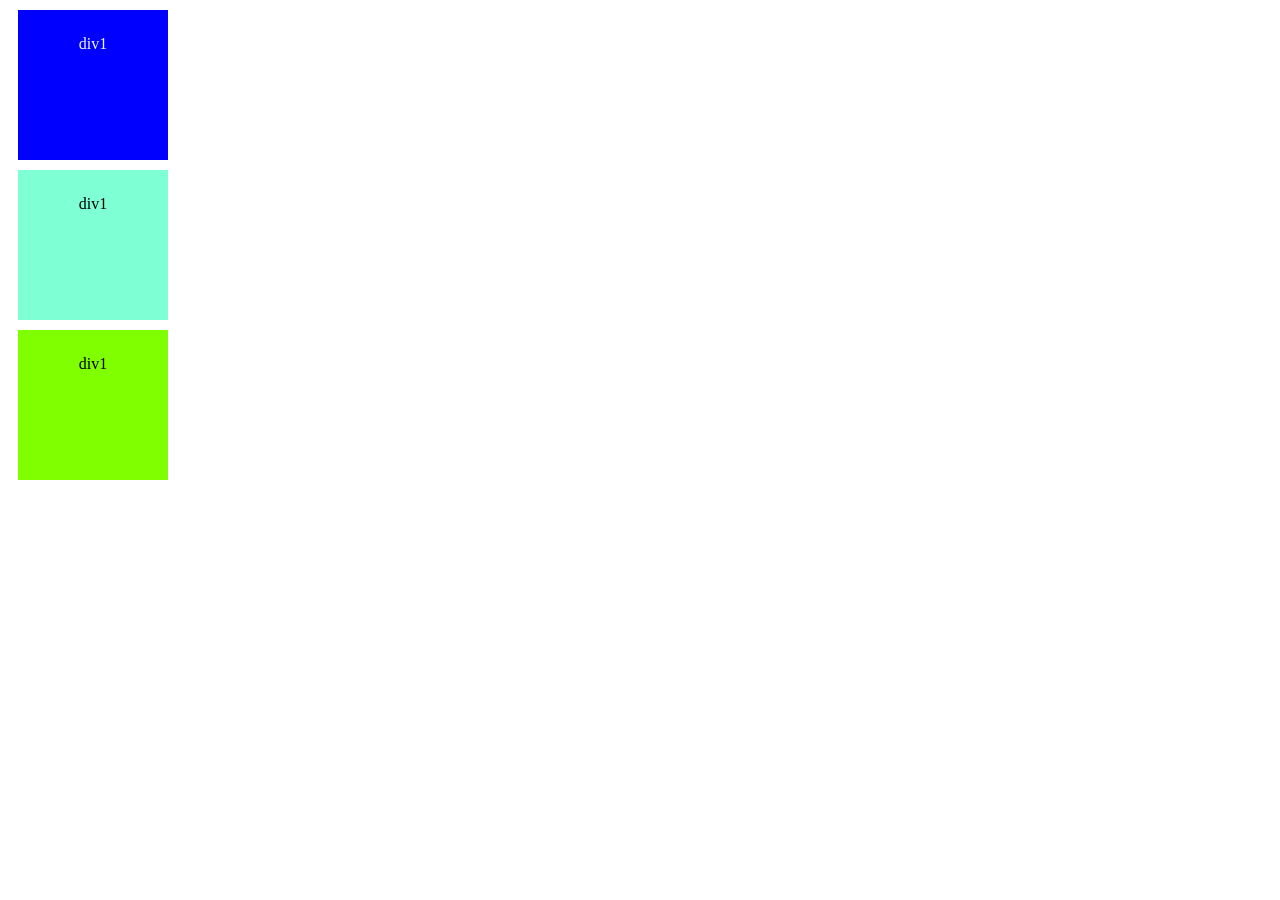
==== alpha_channel.html @ 9b073335 "Add alpha_channel demo HTML and CSS Add alpha_channel.html and alpha_channel.css: a simple demo crea" ====
<!DOCTYPE html>
<html lang="en">
<head>
    <meta charset="UTF-8">
    <meta name="viewport" content="width=device-width, initial-scale=1.0">
    <title>Alpha channel</title>
    <link rel="stylesheet" href="alpha_channel.css">
</head>
<body>
    <div id="box1">div1</div>
    <div id="box2">div1</div>
    <div id="box3">div1</div>
</body>
</html>
---- alpha_channel.css ----
#box1, #box2, #box3{
    padding: 25px;
    height: 100px;
    width: 100px;
    margin: 10px;
}

#box1 {
    background-color: blue ;
    color: aliceblue;
    text-align: center;
}

#box2 {
        background-color:aquamarine ;
        text-align: center;
}
#box3 {
    background-color: chartreuse;
    text-align: center;
}
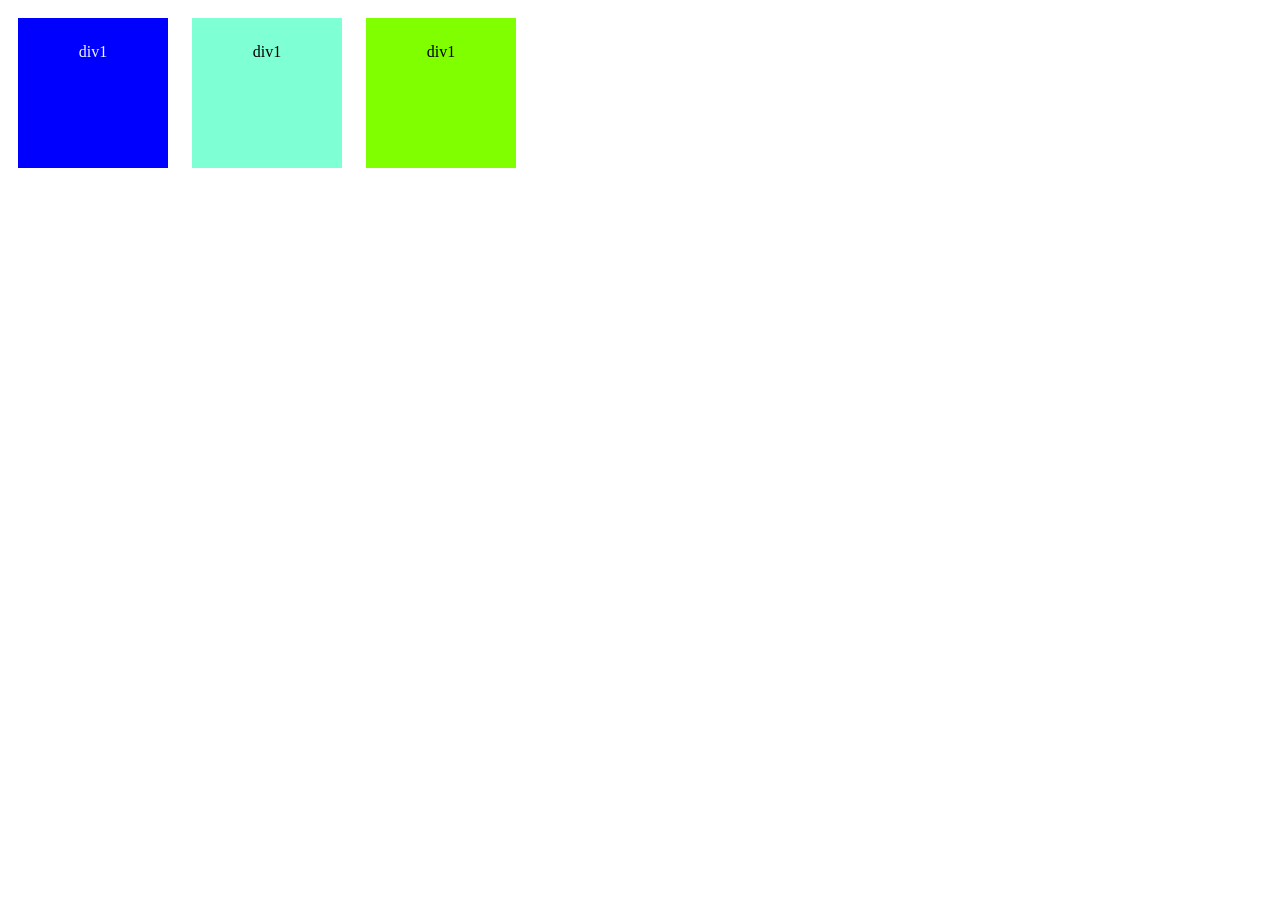
==== commit dea7e77b: "Normalize formatting in HTML & CSS files Apply consistent formatting and minor markup tidy-ups acros" ====
--- a/alpha_channel.html
+++ b/alpha_channel.html
@@ -1,14 +1,14 @@
-<!DOCTYPE html>
+<!doctype html>
 <html lang="en">
-<head>
-    <meta charset="UTF-8">
-    <meta name="viewport" content="width=device-width, initial-scale=1.0">
+  <head>
+    <meta charset="UTF-8" />
+    <meta name="viewport" content="width=device-width, initial-scale=1.0" />
     <title>Alpha channel</title>
-    <link rel="stylesheet" href="alpha_channel.css">
-</head>
-<body>
+    <link rel="stylesheet" href="alpha_channel.css" />
+  </head>
+  <body>
     <div id="box1">div1</div>
     <div id="box2">div1</div>
     <div id="box3">div1</div>
-</body>
-</html>+  </body>
+</html>
--- a/alpha_channel.css
+++ b/alpha_channel.css
@@ -1,21 +1,24 @@
-#box1, #box2, #box3{
-    padding: 25px;
-    height: 100px;
-    width: 100px;
-    margin: 10px;
+#box1,
+#box2,
+#box3 {
+  display: inline-block;
+  padding: 25px;
+  height: 100px;
+  width: 100px;
+  margin: 10px;
 }
 
 #box1 {
-    background-color: blue ;
-    color: aliceblue;
-    text-align: center;
+  background-color: blue;
+  color: aliceblue;
+  text-align: center;
 }
 
 #box2 {
-        background-color:aquamarine ;
-        text-align: center;
+  background-color: aquamarine;
+  text-align: center;
 }
 #box3 {
-    background-color: chartreuse;
-    text-align: center;
-} +  background-color: chartreuse;
+  text-align: center;
+}
